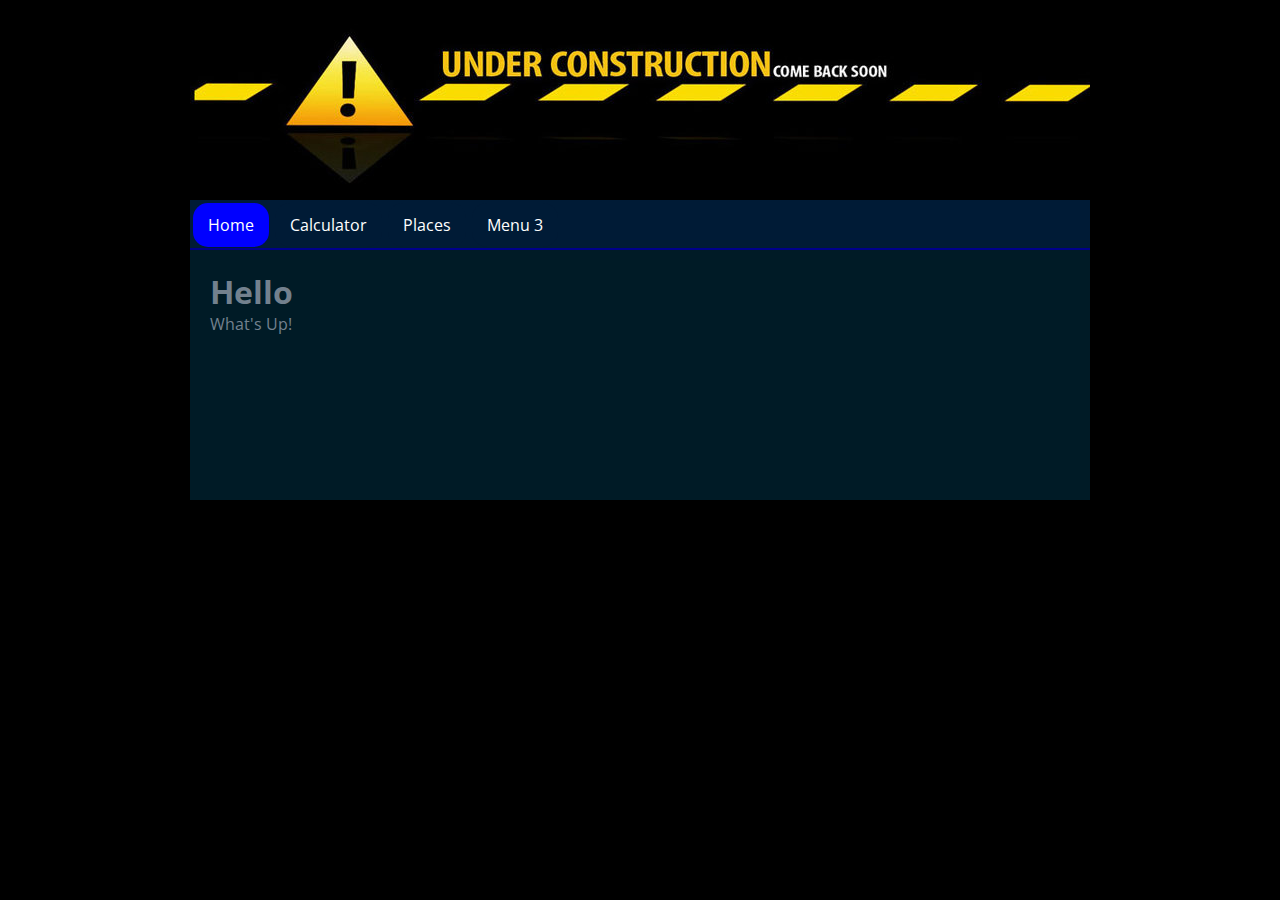
==== index.html @ f34ef808 "added page" ====
<!DOCTYPE html>
<html>

  <head>
    <!-- Mark Faderon -->
    <link rel="stylesheet" type="text/css" href="style.css">
    <script src="scripts/markscript.js"></script>
    <script src="https://ajax.googleapis.com/ajax/libs/jquery/1.11.3/jquery.min.js"></script>
  </head>
  
  <body>
        <!-- BG MUSIC -->
    <iframe style="display:none" src="https://www.youtube.com/embed/RgKAFK5djSk?autoplay=1" frameborder="0" allowfullscreen></iframe>
      
    <div id="container">
      <header>
        
      </header>
      
      <nav id="mainnav">
        <ul>
          <li><a href="index.html" class="selected">Home</a></li>
          <li><a href="calculator.html">Calculator</a></li>
          <li><a href="places.html">Places</a></li>
          <li><a href="">Menu 3</a></li>
        </ul>
      </nav>
      
      <div id="content">
        <h1>Hello</h1>
        <p>What's Up!</p>
      </div>
      
      <footer>
        
      </footer>
    </div>
   
  </body>

</html>
---- style.css ----
/* Mark Faderon */

@import url('http://fonts.googleapis.com/css?family=Open+Sans');

/* GLOBAL */

* {
	padding: 0;
	margin: 0;
	font-family: "Open Sans", serif !important;
	color: #73818E;
}

body {
	background: black;
	cursor: url(styles/cursor.cur), auto;
}

#container {
	background: #001B26;
	width: 900px;
	min-height: 500px;
	margin: 0 auto;
}

header {
	background: url("images/under_construction.jpg") no-repeat center;
	width: 100%;
	min-height: 200px;
}

ul {
	list-style-type: none;
}

a {
	text-decoration: none;
}

/* END GLOBAL */

/* CLASS */

/* Calc Button */
.button {
   border-top: 1px solid #7dc2ed;
   background: #1b72ab;
   background: -webkit-gradient(linear, left top, left bottom, from(#07121a), to(#1b72ab));
   background: -webkit-linear-gradient(top, #07121a, #1b72ab);
   background: -moz-linear-gradient(top, #07121a, #1b72ab);
   background: -ms-linear-gradient(top, #07121a, #1b72ab);
   background: -o-linear-gradient(top, #07121a, #1b72ab);
   padding: 6px 12px;
   -webkit-border-radius: 10px;
   -moz-border-radius: 10px;
   border-radius: 10px;
   -webkit-box-shadow: rgba(0,0,0,1) 0 1px 0;
   -moz-box-shadow: rgba(0,0,0,1) 0 1px 0;
   box-shadow: rgba(0,0,0,1) 0 1px 0;
   text-shadow: rgba(0,0,0,.4) 0 1px 0;
   color: white;
   font-size: 13px;
   font-family: Georgia, Serif;
   text-decoration: none;
   vertical-align: middle;
}
.button:hover {
   border-top-color: #0086e0;
   background: #0086e0;
   color: #fffaff;
}
.button:active {
   border-top-color: #1b435e;
   background: #1b435e;
}

/* Calc Textbox */

.textbox {
	border:2px solid #456879;
	border-radius:10px;
	height: 22px;
	width: 230px;
}

ul.textdecoration li a {
	text-decoration: underline;
}

/* END CLASS */

#mainnav {
	width: 100%;
	height: 48px;
	background: #001B36;
	border-bottom: 2px solid darkblue;
}

#mainnav ul li {
	float: left;
}

#mainnav ul li a {
	background: #001B36;
	color: white;
	font: 18px;
	display: inline-block;
	padding: 0 15px;
	height: 44px;
	line-height: 44px;
	margin: 3px;
	text-align: center;
	border-radius: 15px;
}

#mainnav ul li a:hover,
#mainnav ul li a:active {
	background: blue;
}

#mainnav ul li a.selected {
	background: blue;
}

div#content {
	padding: 20px;
	min-height: 200px;
}

a#gototop {
	position: fixed;
	right: 15px;
	bottom: 15px;
	padding: 15px;
	background: #001B26;
	color: white;
	border-radius: 25px;
}
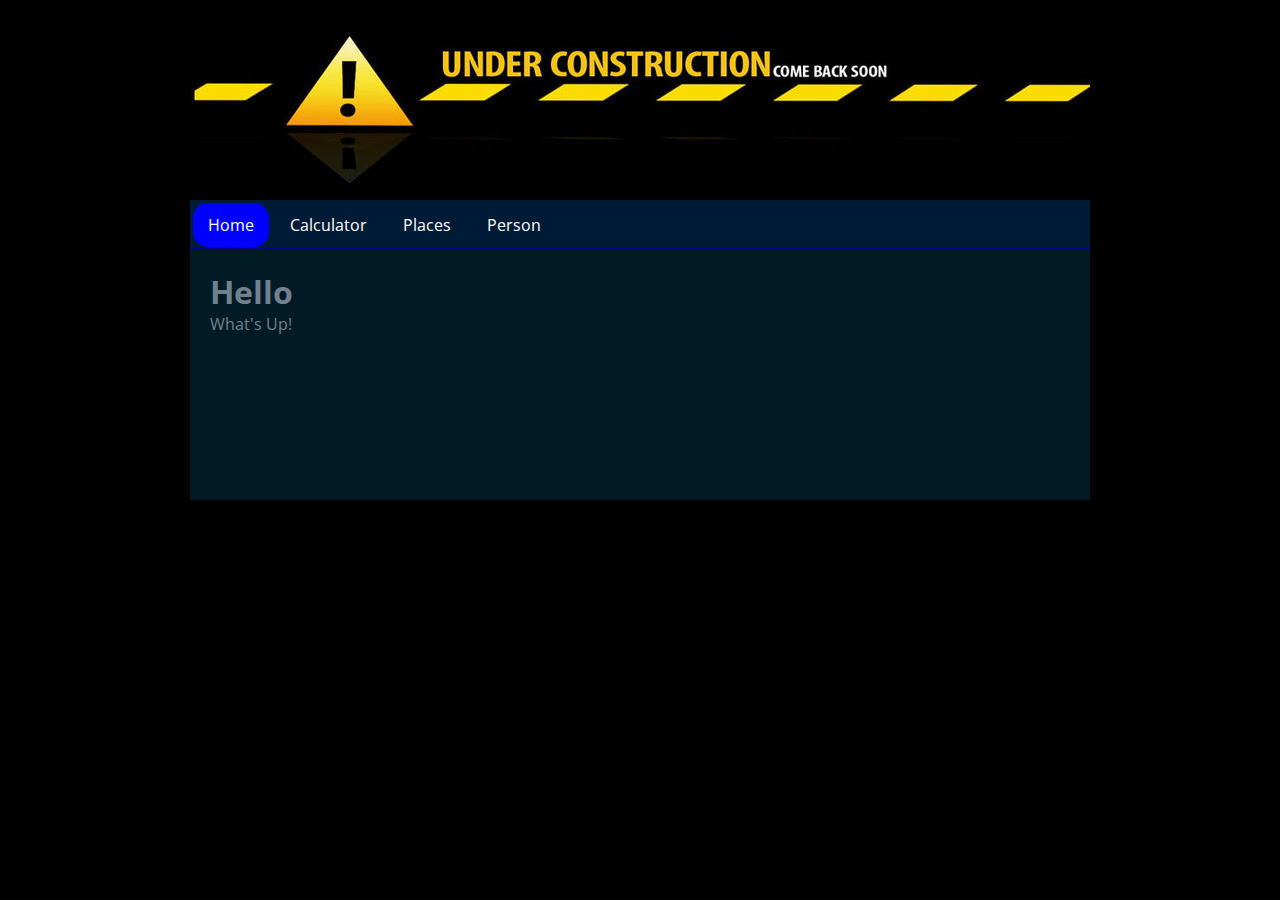
==== commit 3dab0076: "new page Person" ====
--- a/index.html
+++ b/index.html
@@ -22,7 +22,7 @@
           <li><a href="index.html" class="selected">Home</a></li>
           <li><a href="calculator.html">Calculator</a></li>
           <li><a href="places.html">Places</a></li>
-          <li><a href="">Menu 3</a></li>
+          <li><a href="person.html">Person</a></li>
         </ul>
       </nav>
       
--- a/style.css
+++ b/style.css
@@ -74,6 +74,10 @@
    background: #1b435e;
 }
 
+.buttonActive {
+	background: #0086e0;
+}
+
 /* Calc Textbox */
 
 .textbox {
@@ -135,4 +139,33 @@
 	background: #001B26;
 	color: white;
 	border-radius: 25px;
+}
+
+table#listofPerson {
+	width: 100%;
+	text-align: left;
+}
+
+div#addPersonForm {
+	display: none;
+	background: white;
+	width: 250px;
+	padding: 15px;
+	border-radius: 10px;
+	
+	position: absolute;
+	top: 50%;
+	left: 50%;
+	
+	margin-top: -76px;
+	margin-left: -140px;
+}
+
+div#addPersonForm ul li {
+	padding-bottom: 5px;
+}
+
+div#addPersonForm button {
+	float: right;
+	margin: 5px 0 0 5px;
 }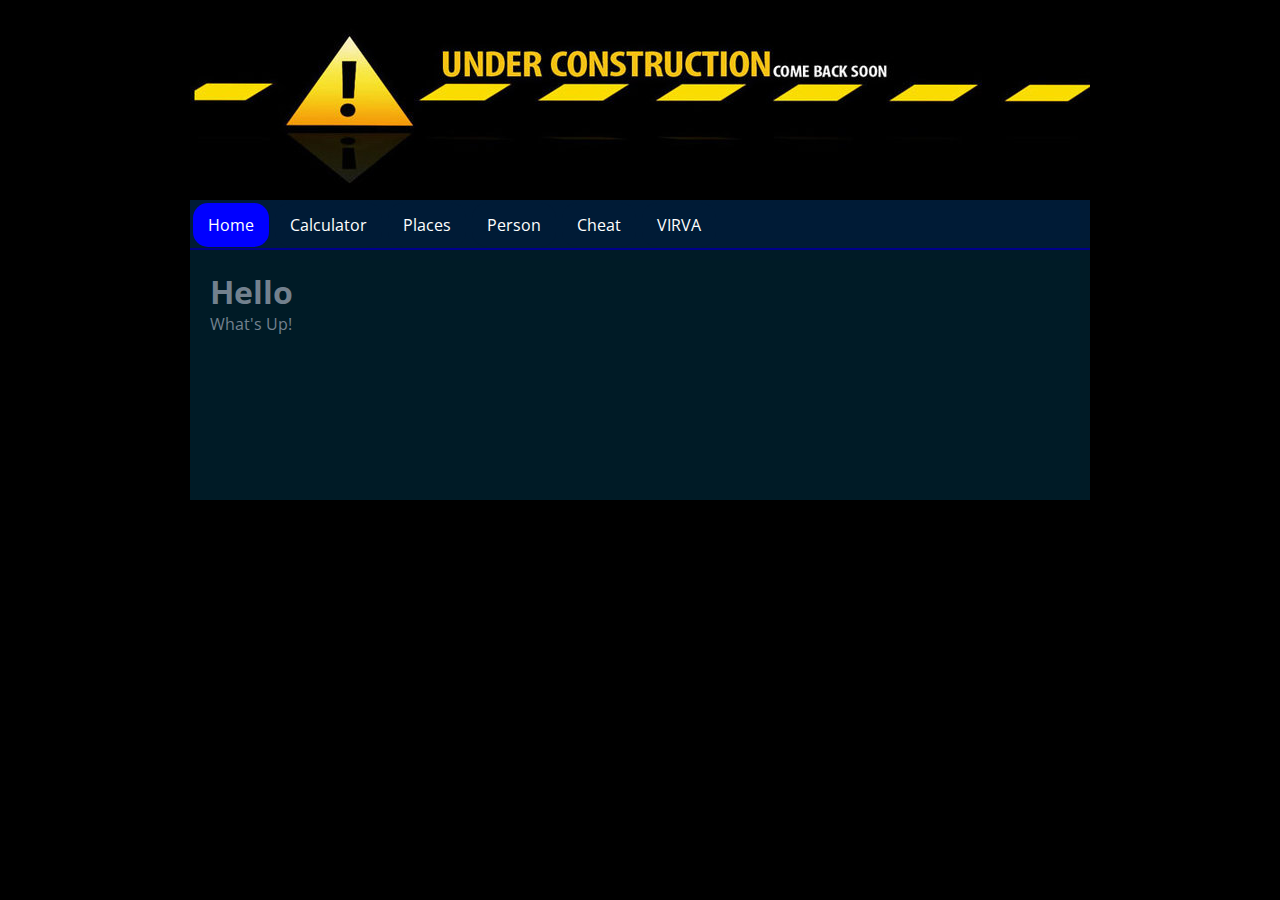
==== commit 76f4ab88: "add VIRVA PAGE" ====
--- a/index.html
+++ b/index.html
@@ -23,8 +23,12 @@
           <li><a href="calculator.html">Calculator</a></li>
           <li><a href="places.html">Places</a></li>
           <li><a href="person.html">Person</a></li>
+          <li><a href="cheat.html">Cheat</a></li>
+          <li><a href="job.html">VIRVA</a></li>
         </ul>
       </nav>
+      
+      <div id="carousel"></div>
       
       <div id="content">
         <h1>Hello</h1>
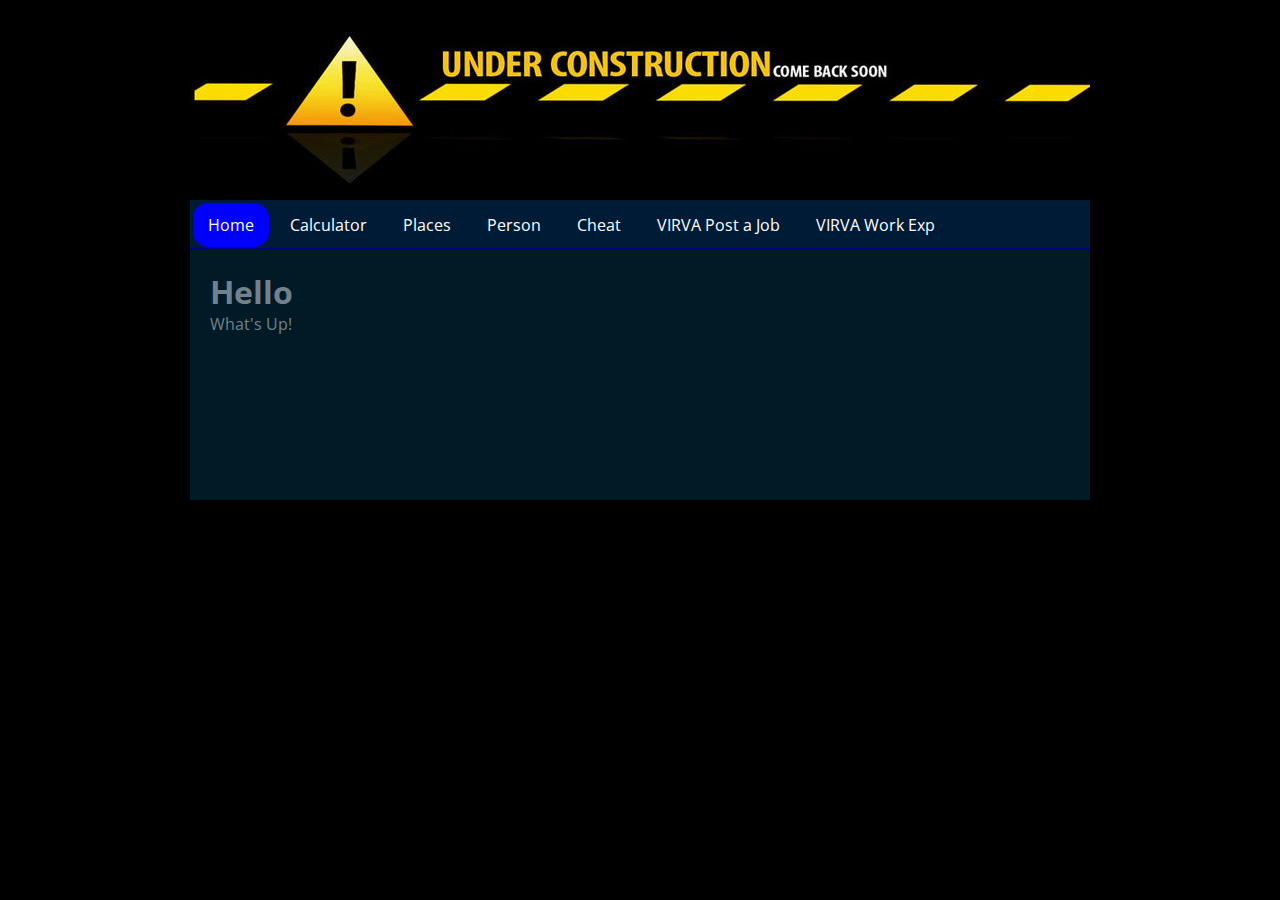
==== commit daebd1e5: "deleted virva" ====
--- a/index.html
+++ b/index.html
@@ -24,7 +24,8 @@
           <li><a href="places.html">Places</a></li>
           <li><a href="person.html">Person</a></li>
           <li><a href="cheat.html">Cheat</a></li>
-          <li><a href="job.html">VIRVA</a></li>
+          <li><a href="Virva/postajob.html">VIRVA Post a Job</a></li>
+	  <li><a href="Virva/workexp.html">VIRVA Work Exp</a></li>
         </ul>
       </nav>
       
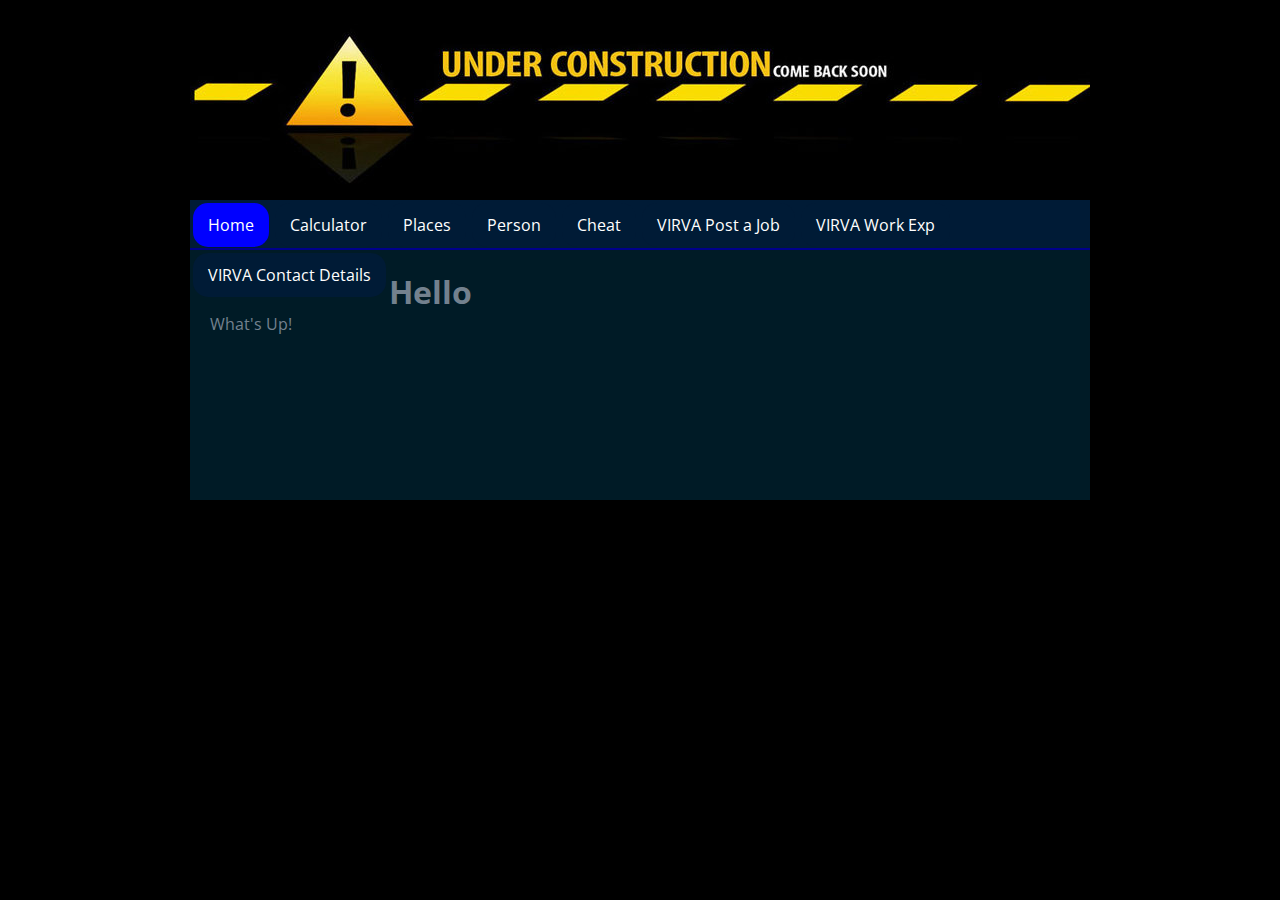
==== commit 369173b9: "added virva" ====
--- a/index.html
+++ b/index.html
@@ -24,8 +24,9 @@
           <li><a href="places.html">Places</a></li>
           <li><a href="person.html">Person</a></li>
           <li><a href="cheat.html">Cheat</a></li>
-          <li><a href="Virva/postajob.html">VIRVA Post a Job</a></li>
-	  <li><a href="Virva/workexp.html">VIRVA Work Exp</a></li>
+          <li><a href="Virva/employers_postjob.html">VIRVA Post a Job</a></li>
+	 <li><a href="Virva/creatives_workexp.html">VIRVA Work Exp</a></li>
+	 <li><a href="Virva/creatives_contactdetails.html">VIRVA Contact Details</a></li>
         </ul>
       </nav>
       
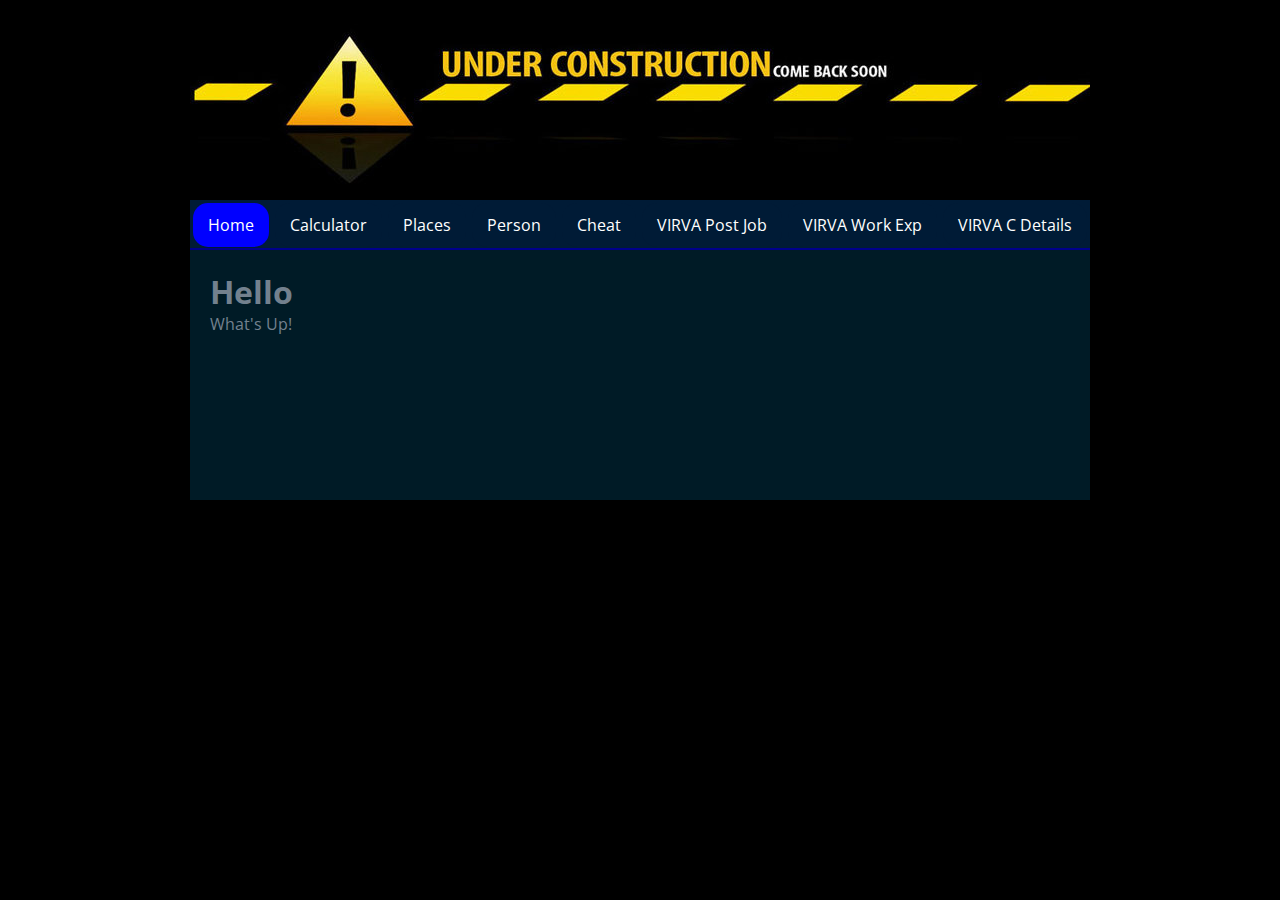
==== commit aedde435: "fix" ====
--- a/index.html
+++ b/index.html
@@ -24,9 +24,9 @@
           <li><a href="places.html">Places</a></li>
           <li><a href="person.html">Person</a></li>
           <li><a href="cheat.html">Cheat</a></li>
-          <li><a href="Virva/employers_postjob.html">VIRVA Post a Job</a></li>
+          <li><a href="Virva/employers_postjob.html">VIRVA Post Job</a></li>
 	 <li><a href="Virva/creatives_workexp.html">VIRVA Work Exp</a></li>
-	 <li><a href="Virva/creatives_contactdetails.html">VIRVA Contact Details</a></li>
+	 <li><a href="Virva/creatives_contactdetails.html">VIRVA C Details</a></li>
         </ul>
       </nav>
       
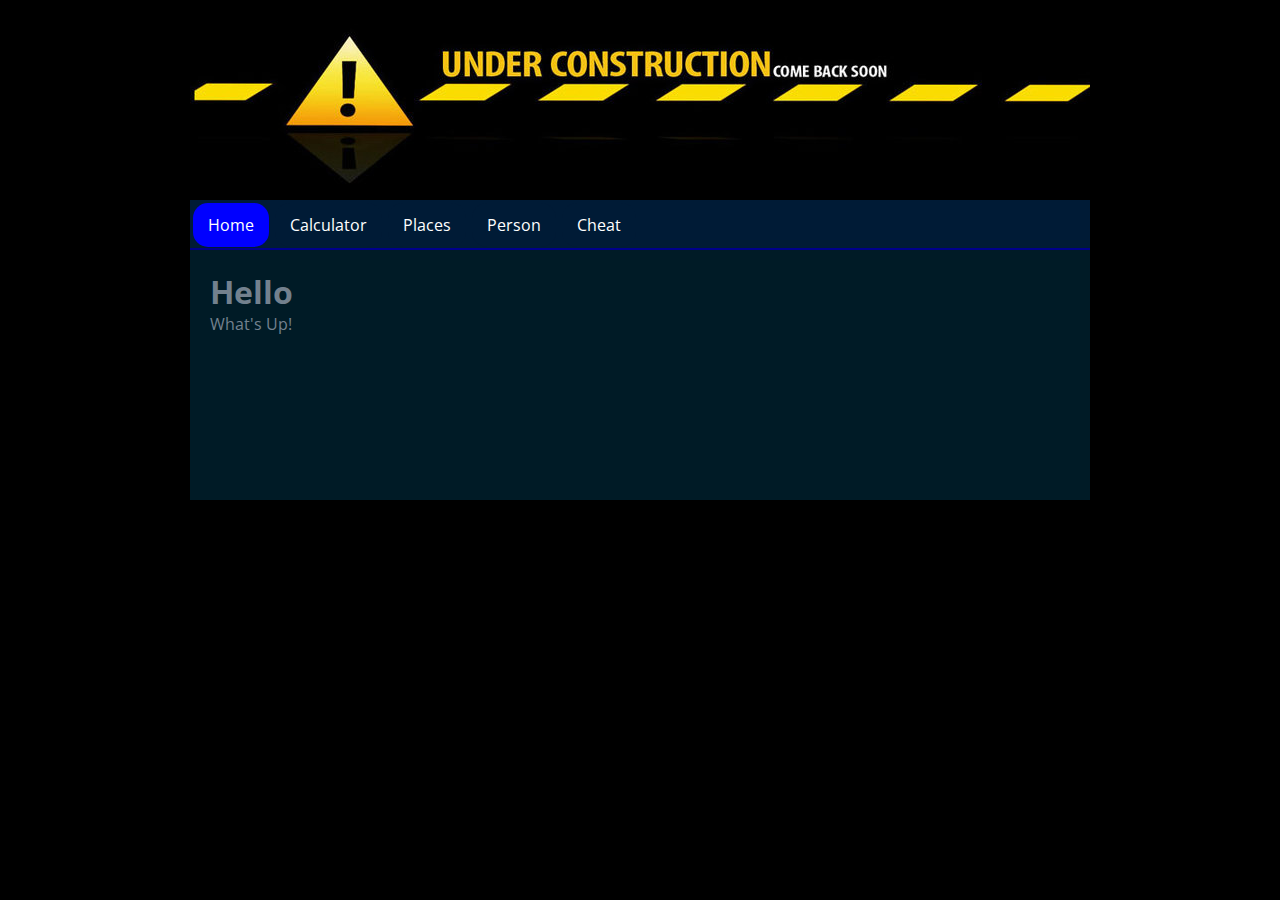
==== commit 178a6068: "remove" ====
--- a/index.html
+++ b/index.html
@@ -24,9 +24,6 @@
           <li><a href="places.html">Places</a></li>
           <li><a href="person.html">Person</a></li>
           <li><a href="cheat.html">Cheat</a></li>
-          <li><a href="Virva/employers_postjob.html">VIRVA Post Job</a></li>
-	 <li><a href="Virva/creatives_workexp.html">VIRVA Work Exp</a></li>
-	 <li><a href="Virva/creatives_contactdetails.html">VIRVA C Details</a></li>
         </ul>
       </nav>
       
